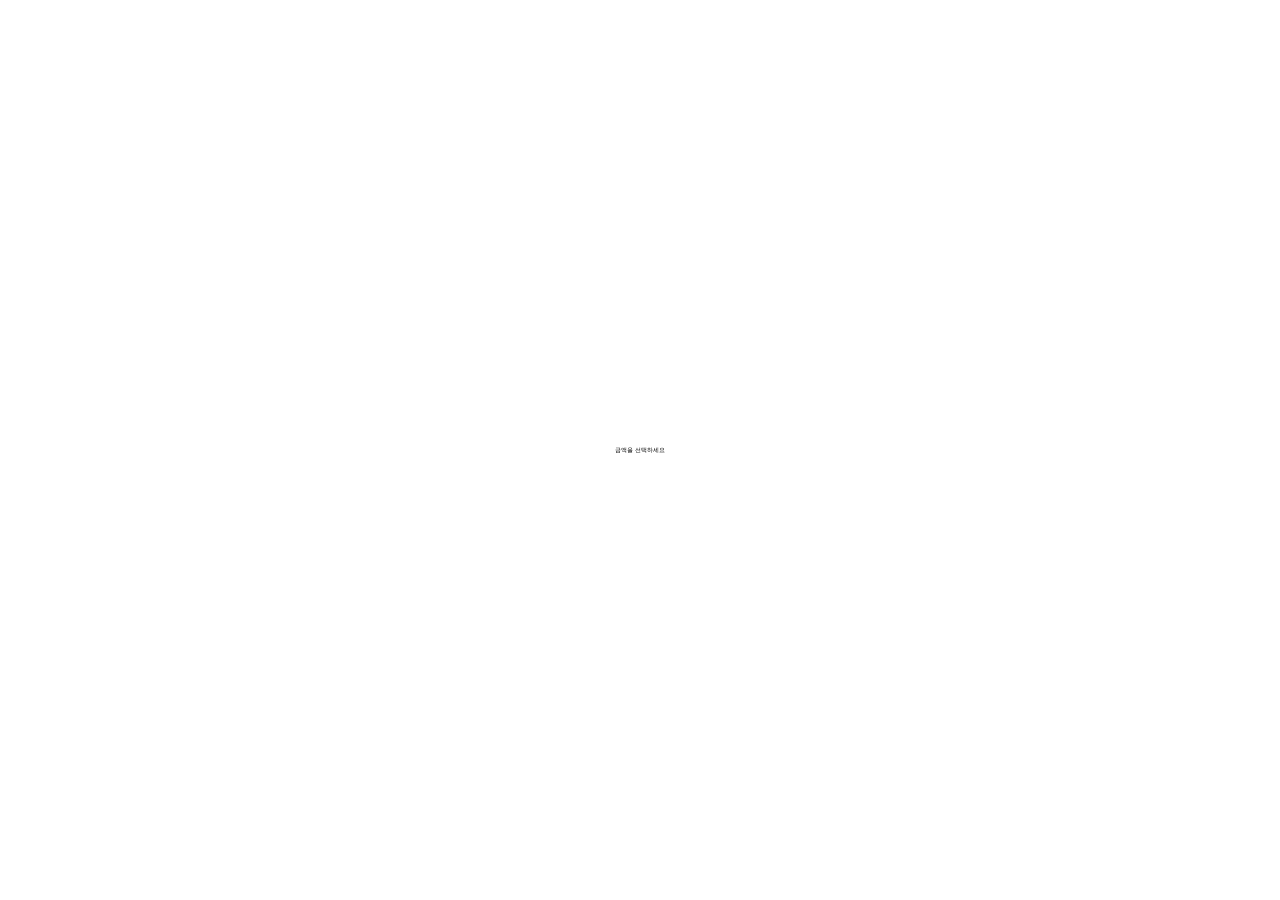
==== HCJ/html/another/selectMoney.html @ 066d8b10 "Design : 금액 선택 페이지 생성" ====
<!DOCTYPE html>
<html lang="ko">
<head>
    <meta charset="UTF-8">
    <meta name="viewport" content="width=device-width, initial-scale=1.0">
    <title>Document</title>
    <link rel="stylesheet" href="/HCJ/css/style.css">
</head>
<body>
    <div id="selectMoneyTitle">금액을 선택하세요</div>
    <div class="moneyListDiv">
        <div class="moneyBox">
            <div id="fiftyThousand"></div>
        </div>
        <div class="moneyBox"></div>
        <div class="moneyBox"></div>
        <div class="moneyBox"></div>
    </div>
    <div id="BottomButton">
        
    </div>

</body>
</html>
---- HCJ/css/style.css ----
/* 기본 스타일 모두 없애기 */
* {
    margin: 0;
    padding: 0;
    box-sizing: border-box;
}

html, body {
    font-size: 62.5%; /* 1rem = 10px */
    width: 100vw;
    height: 100vh;
    font-family: Arial, sans-serif;
}
body{
    display: flex;
    flex-direction: column;
    justify-content: center;
    align-items: center;
}
button{
    border: none;
    background-color: transparent;
    cursor: pointer;
}
@media all and (min-width:768px) and (max-width:1023px) {
    div{
        font-size: 2rem;
    }
    
}
@media all and (max-width:479px) {
    div{
        font-size: 2rem;
    }
    #completeMent{
        font-size: 2.5rem;
        margin-bottom: 2rem;
        font-weight: 900;
    }
    #noMoneyMent{
        font-size: 1.5rem;
    }
    #luckyMoneyImgBox{
        width: 75%;
        background-color: bisque;
        margin-bottom: 50%;
    }
    #luckyMoneyImg{
        width: 100%;
        height: 100%;
        /* object-fit: conver; */
    }
    #layerPopup{
        width: 100%;
        height: 27%;
        border-radius: 24px 24px 0 0;
        background-color: rgba(0, 0, 0, 0.5);
        position: fixed;
        top: 73%;
        display: flex;
        flex-direction: column;
        justify-content: center;
        align-items: center;
        overflow-y: hidden;
    }
    .shareMent{
        position: absolute;
        display: flex;
        flex-direction: column;
        align-items: center;
        justify-self: center;
        top: 1rem;
        font-size: 1.5rem;
        gap: 0.5rem;
    }
    .popupButtonDiv{
        width: 80%;
        min-height: 5rem;
        max-height: 5rem;
        background-color: #ffffff;
        border-radius: 12px;
        font-size: 2rem;
        font-weight: 900;
        display: flex;
        justify-content: center;
        align-items: center;
        margin-top: 1rem;
    }
    .popupButtonDiv:hover{
        background-color: #b8b8b8;
        width: 80%;
        min-height: 5rem;
        max-height: 5rem;
        border-radius: 12px;
        font-size: 2rem;
        font-weight: 900;
        display: flex;
        justify-content: center;
        align-items: center;
        margin-top: 1rem;
    }
    .popupButton{
        width: 100%;
        height: 100%;
        font-size: 100%;
        font-weight: 700;
    }
    #layerPopupCloseDiv{
        position: fixed;
        bottom: 2rem;
        width: 50%;
        display: flex;
        justify-content: center;
        align-items: center;
    }
    #layerPopupCloseBtn{
        width: 100%;
        height: 100%;
    }
}
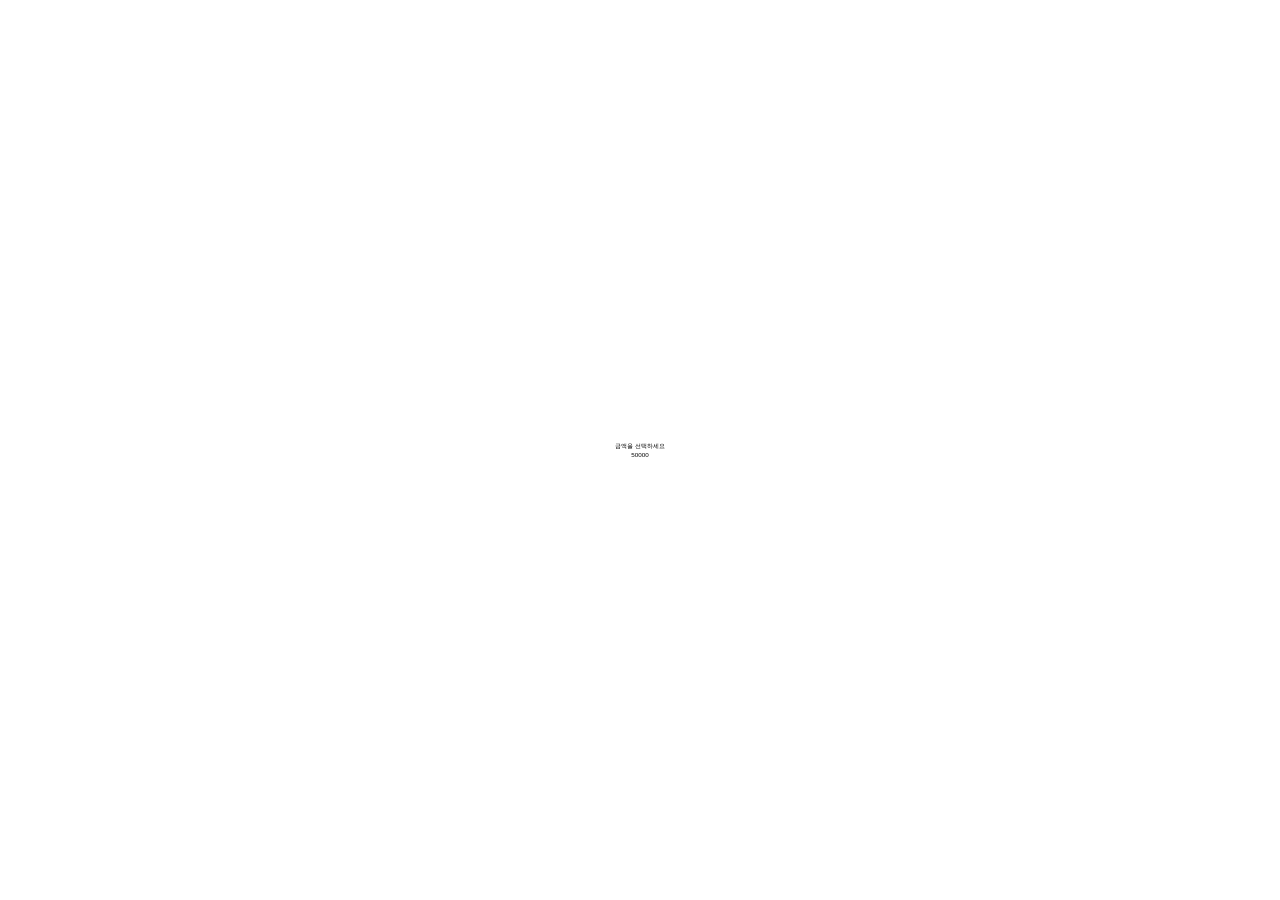
==== commit e64ea56b: "test" ====
--- a/HCJ/html/another/selectMoney.html
+++ b/HCJ/html/another/selectMoney.html
@@ -5,19 +5,22 @@
     <meta name="viewport" content="width=device-width, initial-scale=1.0">
     <title>Document</title>
     <link rel="stylesheet" href="/HCJ/css/style.css">
+    <link rel="stylesheet" href="/HCJ/html/another/selectMoney.css">
+    
 </head>
 <body>
     <div id="selectMoneyTitle">금액을 선택하세요</div>
     <div class="moneyListDiv">
         <div class="moneyBox">
-            <div id="fiftyThousand"></div>
+            <div id="fiftyThousand">50000</div>
         </div>
         <div class="moneyBox"></div>
         <div class="moneyBox"></div>
         <div class="moneyBox"></div>
     </div>
-    <div id="BottomButton">
-        
+    <div id="bottomMenu">
+        <div class="bottomButton"></div>
+        <div class="bottomButton"></div>
     </div>
 
 </body>
--- a/HCJ/css/style.css
+++ b/HCJ/css/style.css
@@ -22,100 +22,3 @@
     background-color: transparent;
     cursor: pointer;
 }
-@media all and (min-width:768px) and (max-width:1023px) {
-    div{
-        font-size: 2rem;
-    }
-    
-}
-@media all and (max-width:479px) {
-    div{
-        font-size: 2rem;
-    }
-    #completeMent{
-        font-size: 2.5rem;
-        margin-bottom: 2rem;
-        font-weight: 900;
-    }
-    #noMoneyMent{
-        font-size: 1.5rem;
-    }
-    #luckyMoneyImgBox{
-        width: 75%;
-        background-color: bisque;
-        margin-bottom: 50%;
-    }
-    #luckyMoneyImg{
-        width: 100%;
-        height: 100%;
-        /* object-fit: conver; */
-    }
-    #layerPopup{
-        width: 100%;
-        height: 27%;
-        border-radius: 24px 24px 0 0;
-        background-color: rgba(0, 0, 0, 0.5);
-        position: fixed;
-        top: 73%;
-        display: flex;
-        flex-direction: column;
-        justify-content: center;
-        align-items: center;
-        overflow-y: hidden;
-    }
-    .shareMent{
-        position: absolute;
-        display: flex;
-        flex-direction: column;
-        align-items: center;
-        justify-self: center;
-        top: 1rem;
-        font-size: 1.5rem;
-        gap: 0.5rem;
-    }
-    .popupButtonDiv{
-        width: 80%;
-        min-height: 5rem;
-        max-height: 5rem;
-        background-color: #ffffff;
-        border-radius: 12px;
-        font-size: 2rem;
-        font-weight: 900;
-        display: flex;
-        justify-content: center;
-        align-items: center;
-        margin-top: 1rem;
-    }
-    .popupButtonDiv:hover{
-        background-color: #b8b8b8;
-        width: 80%;
-        min-height: 5rem;
-        max-height: 5rem;
-        border-radius: 12px;
-        font-size: 2rem;
-        font-weight: 900;
-        display: flex;
-        justify-content: center;
-        align-items: center;
-        margin-top: 1rem;
-    }
-    .popupButton{
-        width: 100%;
-        height: 100%;
-        font-size: 100%;
-        font-weight: 700;
-    }
-    #layerPopupCloseDiv{
-        position: fixed;
-        bottom: 2rem;
-        width: 50%;
-        display: flex;
-        justify-content: center;
-        align-items: center;
-    }
-    #layerPopupCloseBtn{
-        width: 100%;
-        height: 100%;
-    }
-}
-
--- a/HCJ/html/another/selectMoney.css
+++ b/HCJ/html/another/selectMoney.css
@@ -0,0 +1,40 @@
+@media all and (max-width:479px) {
+    div{
+        font-size: 2rem;
+    }
+    #selectMoneyTitle{
+        position: absolute;
+        top:5rem;
+        left:5rem;
+        font-size:2rem;
+        font-weight: bold;
+    }
+    .moneyListDiv{
+        max-width: 300px;
+        max-height: 575px;
+        width: 80%;
+        height: 150vw;
+        background-color: aliceblue;
+        display: flex;
+        flex-direction: column;
+        justify-content: center;
+        align-items: center;
+        gap:2rem;
+    }
+    .moneyBox{
+        width: 90%;
+        height: 20%;
+        max-height: 115px;
+        background-color: aquamarine;
+    }
+    #bottomMenu{
+        position: absolute;
+        bottom: 0;
+        width: 100%;
+        height: 7rem;
+        background-color: aquamarine;
+        display: flex;
+        justify-content: space-around;
+        align-items: center;
+    }
+}
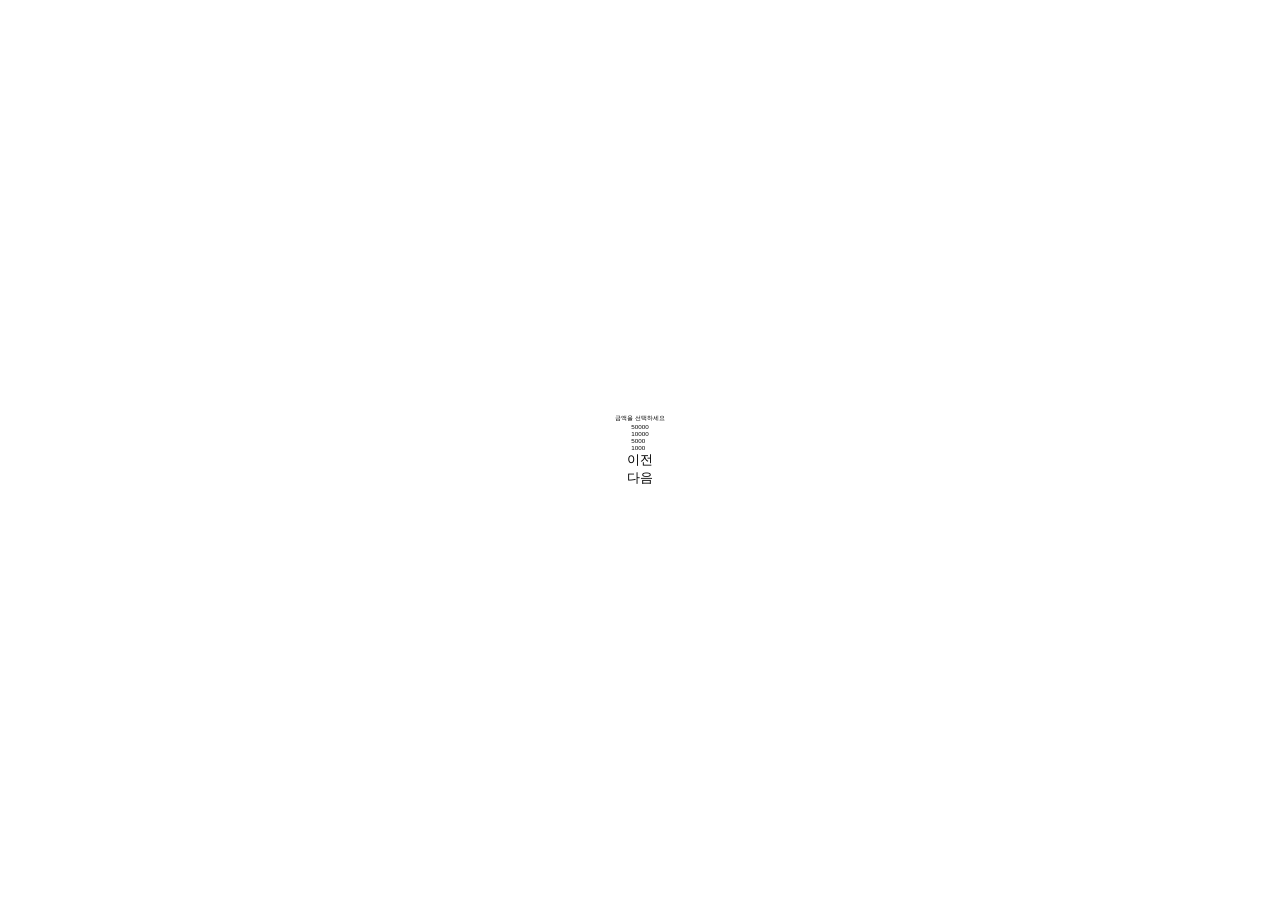
==== commit 8b4814c6: "Design : 금액 선택 페이지" ====
--- a/HCJ/html/another/selectMoney.html
+++ b/HCJ/html/another/selectMoney.html
@@ -1,5 +1,5 @@
-<!DOCTYPE html>
 <html lang="ko">
+    <!DOCTYPE html>
 <head>
     <meta charset="UTF-8">
     <meta name="viewport" content="width=device-width, initial-scale=1.0">
@@ -14,13 +14,23 @@
         <div class="moneyBox">
             <div id="fiftyThousand">50000</div>
         </div>
-        <div class="moneyBox"></div>
-        <div class="moneyBox"></div>
-        <div class="moneyBox"></div>
+        <div class="moneyBox selected">
+            <div id="tenThousand">10000</div>
+        </div>
+        <div class="moneyBox">
+            <div id="fiveThousand">5000</div>
+        </div>
+        <div class="moneyBox">
+            <div id="Thousand">1000</div>
+        </div>
     </div>
     <div id="bottomMenu">
-        <div class="bottomButton"></div>
-        <div class="bottomButton"></div>
+        <div class="bottomButtonDiv">
+            <button class="bottomButton">이전</button>
+        </div>
+        <div class="bottomButtonDiv">
+            <button class="bottomButton">다음</button>
+        </div>
     </div>
 
 </body>
--- a/HCJ/html/another/selectMoney.css
+++ b/HCJ/html/another/selectMoney.css
@@ -3,18 +3,20 @@
         font-size: 2rem;
     }
     #selectMoneyTitle{
-        position: absolute;
-        top:5rem;
-        left:5rem;
-        font-size:2rem;
+        position: relative;
+        top:-5rem;
+        left: -4rem;
+        font-size:3rem;
         font-weight: bold;
     }
     .moneyListDiv{
-        max-width: 300px;
+        min-width: 300px;
+        max-width: 350px;
+        min-height: 500px;
         max-height: 575px;
-        width: 80%;
+        width: 90%;
         height: 150vw;
-        background-color: aliceblue;
+        /* background-color: aliceblue; */
         display: flex;
         flex-direction: column;
         justify-content: center;
@@ -22,19 +24,60 @@
         gap:2rem;
     }
     .moneyBox{
+        min-height: 100px;
+        max-height: 130px;
         width: 90%;
         height: 20%;
-        max-height: 115px;
         background-color: aquamarine;
+        /* border-radius: 12px; */
+        box-shadow: 0 4px 8px rgba(0, 0, 0, 0.2);
+        display: flex;
+        transition: transform 0.3s, box-shadow 0.3s;
+    }
+    .selected{
+        border: 2px solid lightcoral;
+        transform: scale(1.05);
+        box-shadow: 0 8px 16px rgba(0, 0, 0, 0.3);
     }
     #bottomMenu{
         position: absolute;
         bottom: 0;
         width: 100%;
-        height: 7rem;
+        height: 8rem;
+        /* background-color: aquamarine; */
+        display: flex;
+        flex-direction: row;
+        justify-content: space-evenly;
+        align-items: baseline;
+    }
+    .bottomButtonDiv{
+        width: 40%;
+        height: 5rem;
+        /* background-color: aliceblue; */
+        display: flex;
+        justify-content: center;
+        align-items: center;
+        font-weight: bold;
+        border-radius: 12px;
+        box-shadow: 0 4px 8px rgba(0, 0, 0, 0.2);
+        overflow: hidden;
+    }
+    .bottomButton{
+        width: 100%;
+        height: 100%;
         background-color: aquamarine;
         display: flex;
-        justify-content: space-around;
+        justify-content: center;
         align-items: center;
+        font-size: 1.5rem;
+        font-weight: bold;
+        border-radius: 12px;
+        box-shadow: 0 4px 8px rgba(0, 0, 0, 0.2);
+        transition: background-color 0.3s, transform 0.3s;
+    }
+
+    .bottomButton:active {
+        background-color: lightseagreen;
+        transform: scale(0.95);
     }
 }
